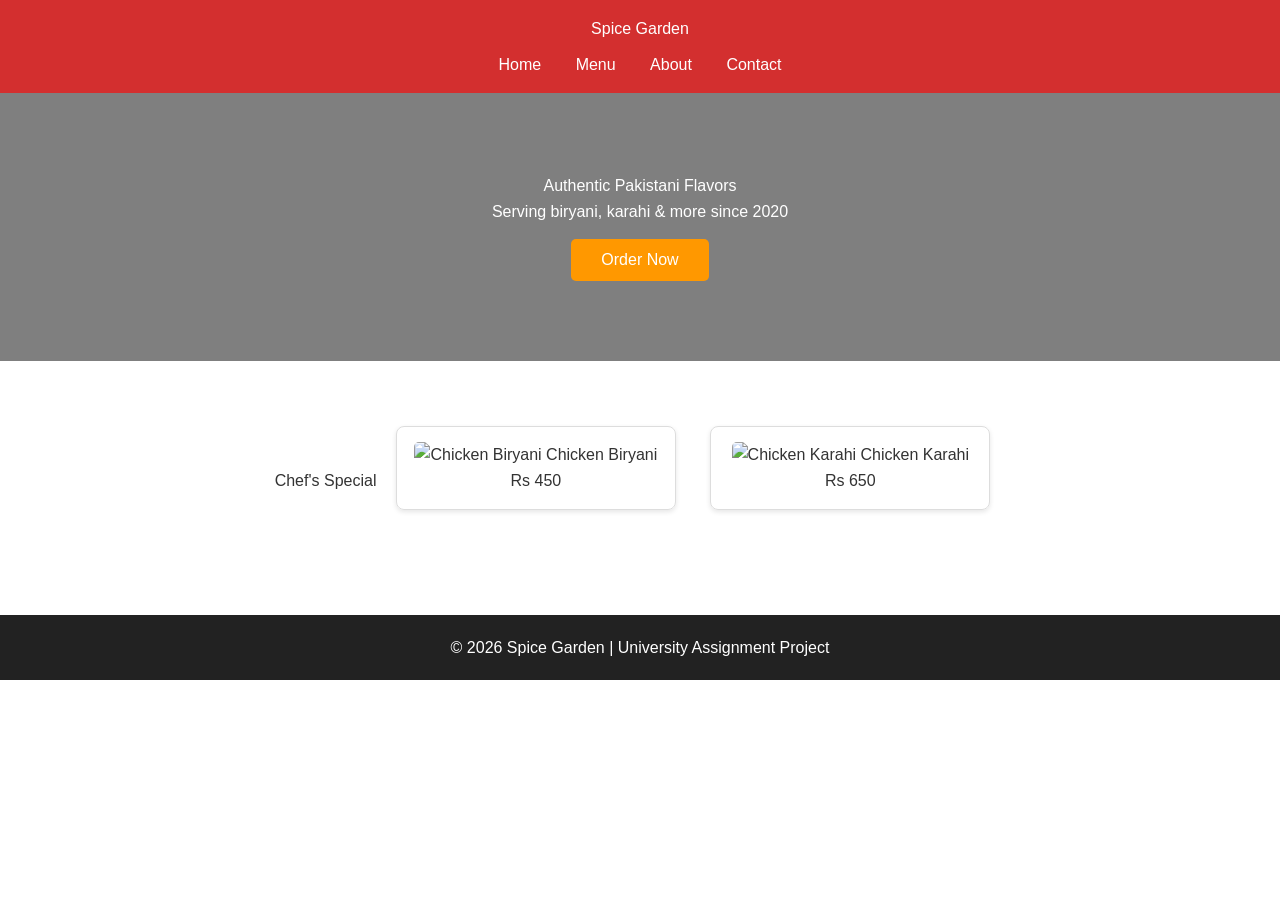
==== index.html @ 8340a8ab "Add files via upload" ====
<!DOCTYPE html>
<html lang="en">
<head>
<meta charset="UTF-8">
<meta name="viewport" content="width=device-width, initial-scale=1.0">
<title>Spice Garden - Assignment</title>
<link rel="stylesheet" href="style.css">
</head>
<body>
<header>
Spice Garden
<nav>
<a href="index.html">Home</a>
<a href="menu.html">Menu</a>
<a href="about.html">About</a>
<a href="contact.html">Contact</a>
</nav>
</header>

<section class="hero">
Authentic Pakistani Flavors
<p>Serving biryani, karahi & more since 2020</p>
<button onclick="alert('Demo project for university assignment')">Order Now</button>
</section>

<section class="featured">
Chef's Special
<div class="dish-card">
<img src="images/biryani.jpg" alt="Chicken Biryani">
Chicken Biryani
<p>Rs 450</p>
</div>
<div class="dish-card">
<img src="images/karahi.jpg" alt="Chicken Karahi">
Chicken Karahi
<p>Rs 650</p>
</div>
</section>

<footer>
<p>© 2026 Spice Garden | University Assignment Project</p>
</footer>
</body>
</html>
---- style.css ----
* { margin: 0; padding: 0; box-sizing: border-box;}
body { font-family: 'Segoe UI', Arial, sans-serif; line-height: 1.6; color: #333;}
header { background: #d32f2f; color: white; padding: 1rem; text-align: center;}
nav { margin-top: 10px;}
nav a { color: white; text-decoration: none; margin: 0 15px; font-weight: 500;}
nav a:hover { text-decoration: underline;}
.hero { background: linear-gradient(rgba(0,0,0,0.5), rgba(0,0,0,0.5)), url('images/hero.jpg'); background-size: cover; color: white; padding: 80px 20px; text-align: center;}
.hero h2 { font-size: 2.5rem; margin-bottom: 10px;}
.hero button { background: #ff9800; color: white; padding: 12px 30px; border: none; cursor: pointer; margin-top: 15px; font-size: 1rem; border-radius: 5px;}
.hero button:hover { background: #e68900;}
.featured { padding: 50px 20px; text-align: center;}
.featured h3 { margin-bottom: 30px; font-size: 2rem;}
.dish-card { display: inline-block; border: 1px solid #ddd; padding: 15px; margin: 15px; width: 280px; border-radius: 8px; box-shadow: 0 2px 5px rgba(0,0,0,0.1);}
.dish-card img { width: 100%; height: 180px; object-fit: cover; border-radius: 5px;}
.dish-card h4 { margin: 10px 0;}
footer { background: #222; color: white; text-align: center; padding: 20px; margin-top: 40px;}
@media (max-width: 600px) {
nav a { display: block; margin: 10px 0;}
.dish-card { width: 90%;}
.hero h2 { font-size: 1.8rem;}
}
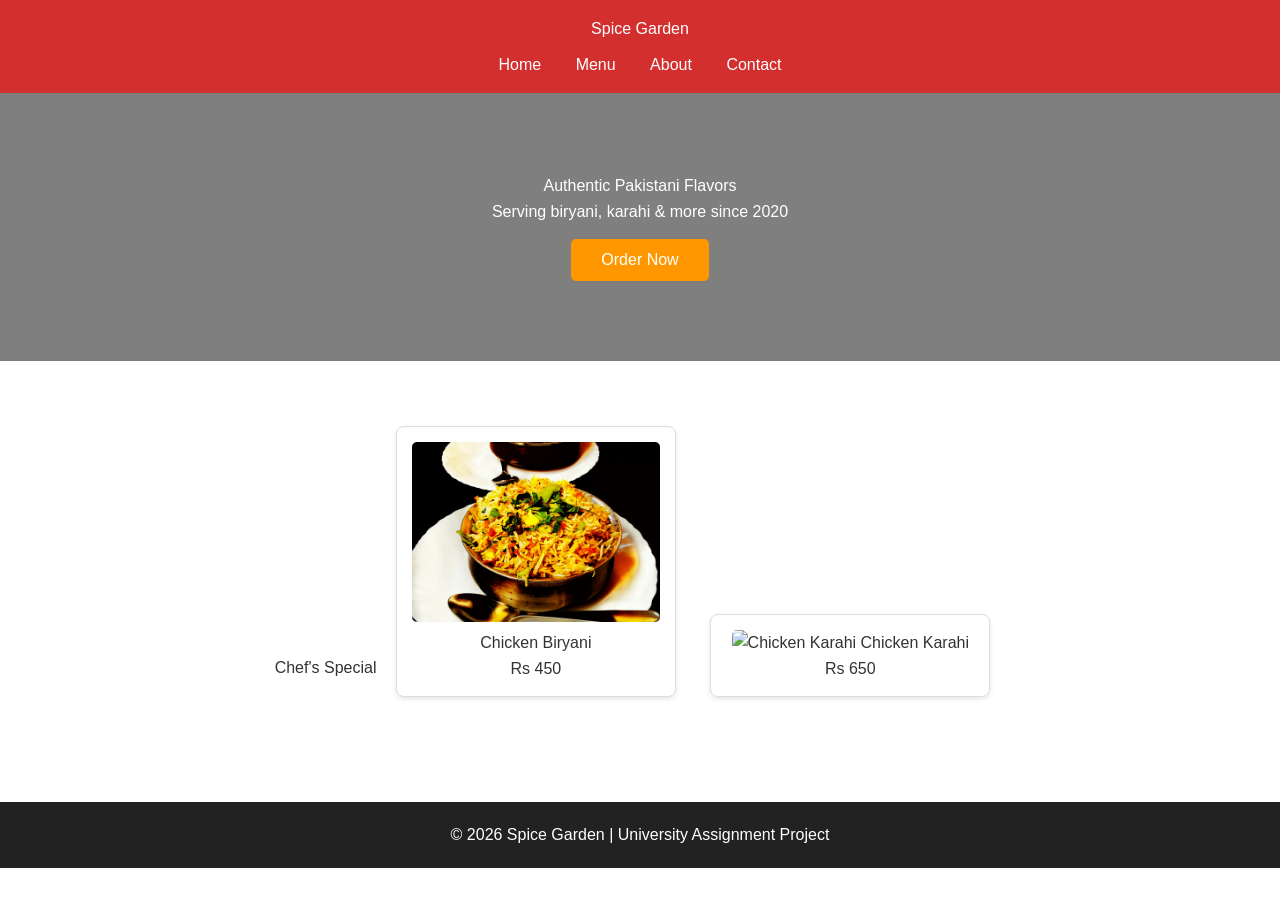
==== commit 41e1ec1b: "Fix image paths in featured dishes section Updated image paths in featured section." ====
--- a/index.html
+++ b/index.html
@@ -26,12 +26,12 @@
 <section class="featured">
 Chef's Special
 <div class="dish-card">
-<img src="images/biryani.jpg" alt="Chicken Biryani">
+<img src="assets/biryani.jpg" alt="Chicken Biryani">
 Chicken Biryani
 <p>Rs 450</p>
 </div>
 <div class="dish-card">
-<img src="images/karahi.jpg" alt="Chicken Karahi">
+<img src="assets/karahi.jpg" alt="Chicken Karahi">
 Chicken Karahi
 <p>Rs 650</p>
 </div>
@@ -41,4 +41,4 @@
 <p>© 2026 Spice Garden | University Assignment Project</p>
 </footer>
 </body>
-</html>+</html>
